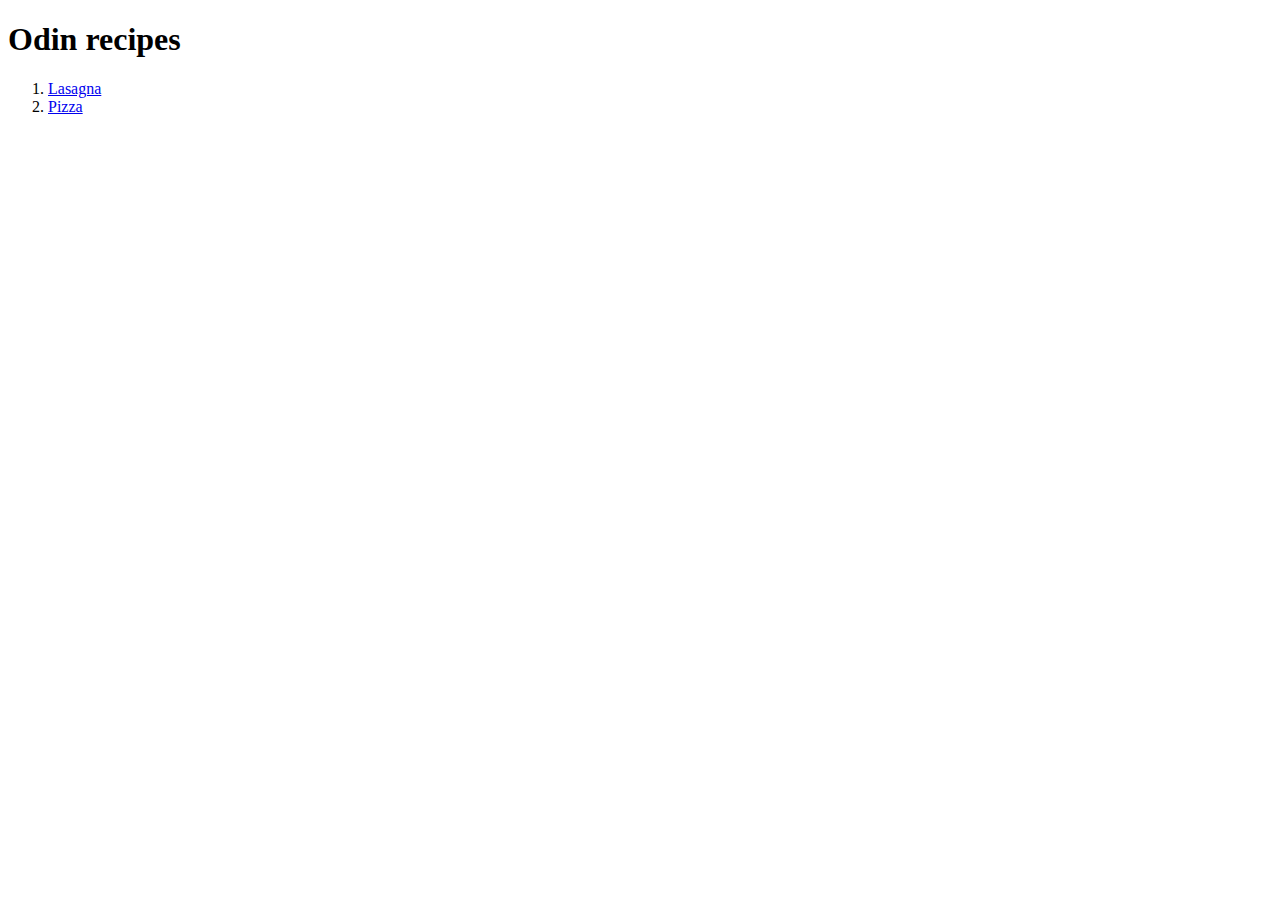
==== index.html @ 5d477911 "Create pizza file and update index with links" ====
<!DOCTYPE html>
<html lang="en">
    <head>
        <meta charset="utf-8">
        <title>Odin recipes</title>
    </head>
    <body>
        <h1>Odin recipes</h1>
        <ol>
        <li><a href="recipes/lasagna.html">Lasagna</a></li>
        <li><a href="recipes/pizza.html">Pizza</a></li>
        </ol>
    </body>
</html>
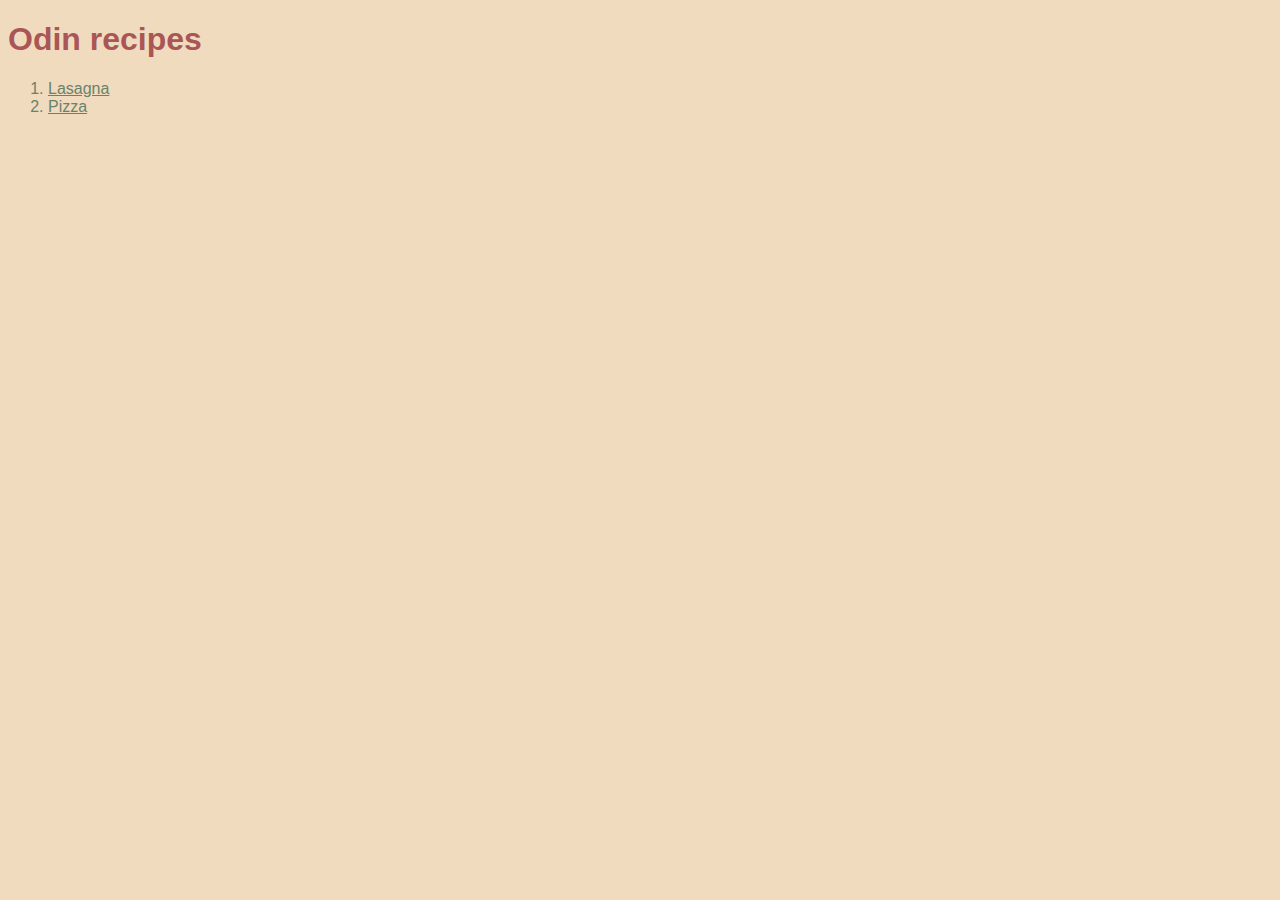
==== commit 67365029: "Add basic css" ====
--- a/index.html
+++ b/index.html
@@ -1,14 +1,15 @@
 <!DOCTYPE html>
 <html lang="en">
-    <head>
-        <meta charset="utf-8">
-        <title>Odin recipes</title>
-    </head>
-    <body>
-        <h1>Odin recipes</h1>
-        <ol>
-        <li><a href="recipes/lasagna.html">Lasagna</a></li>
-        <li><a href="recipes/pizza.html">Pizza</a></li>
-        </ol>
-    </body>
+<head>
+    <meta charset="utf-8">
+    <title>Odin recipes</title>
+    <link rel="stylesheet" href="styles.css">
+</head>
+<body>
+    <h1>Odin recipes</h1>
+    <ol>
+    <li><a href="recipes/lasagna.html">Lasagna</a></li>
+    <li><a href="recipes/pizza.html">Pizza</a></li>
+    </ol>
+</body>
 </html>--- a/styles.css
+++ b/styles.css
@@ -0,0 +1,16 @@
+* {
+    font-family: 'Trebuchet MS', 'Lucida Sans Unicode', 'Lucida Grande', 'Lucida Sans', Arial, sans-serif;
+    color:#698269;
+    background-color: #F1DBBF;
+}
+h1, h2 {
+    color: #AA5656;
+}
+
+.foodphoto {
+    display: block;
+    margin-left: auto;
+    margin-right: auto;
+    height: 400px;
+    width: auto;
+}